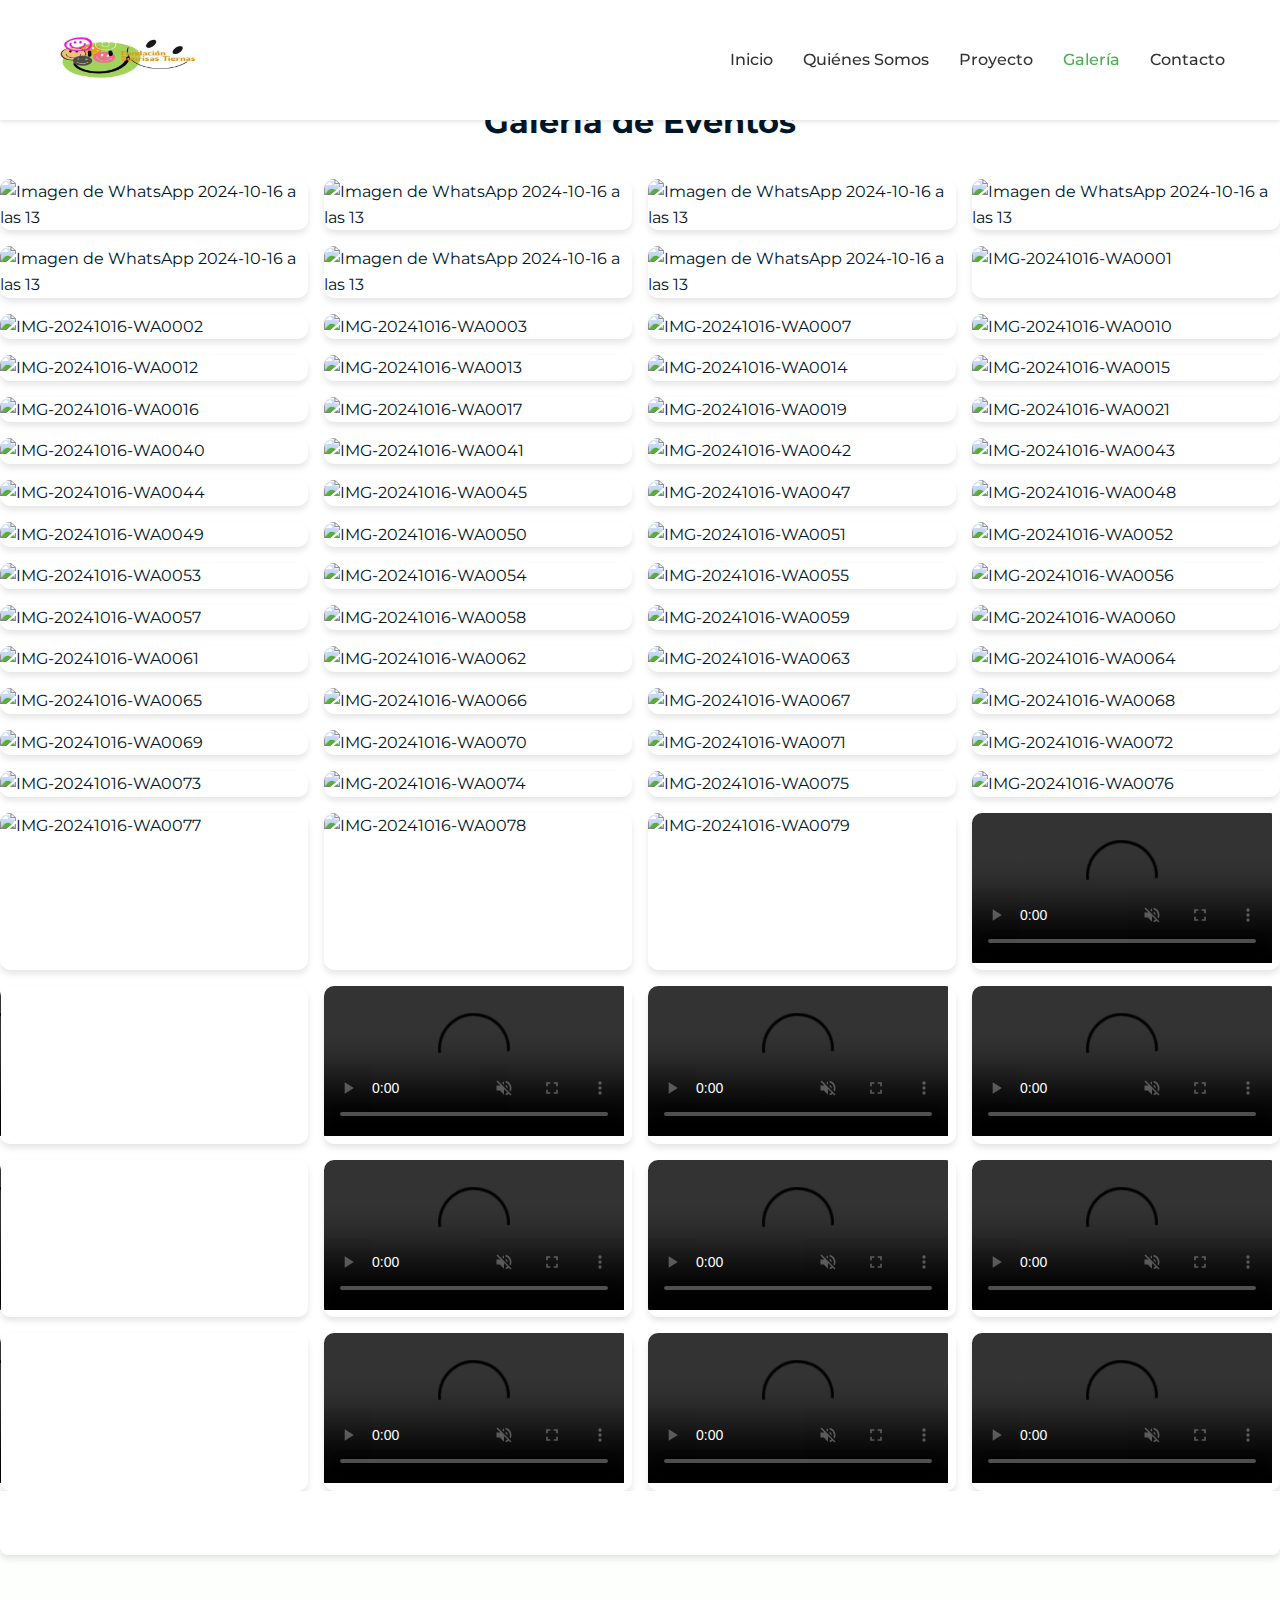
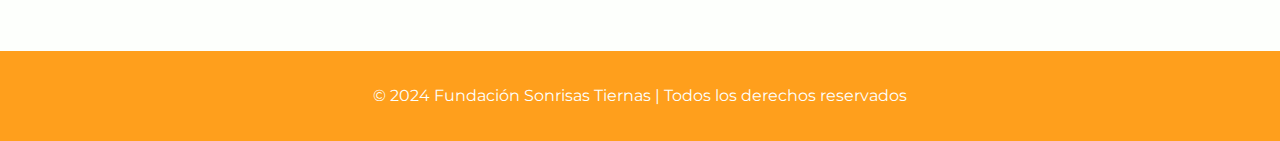
==== galeria.html @ 3984a4a0 "Add files via upload" ====
<!DOCTYPE html>
<html lang="es">
<head>
    <meta charset="UTF-8">
    <meta name="viewport" content="width=device-width, initial-scale=1.0">
    <title>Galería - Fundación Sonrisas Tiernas</title>
    <link href="https://fonts.googleapis.com/css2?family=Montserrat:wght@400;700&family=Lora:ital@0;1&family=Caveat&display=swap" rel="stylesheet">
    <link rel="stylesheet" href="https://cdnjs.cloudflare.com/ajax/libs/font-awesome/5.15.3/css/all.min.css">
    <link rel="stylesheet" href="style/styles.css"> <!-- Asumiendo que tienes un archivo CSS separado -->
</head>
<style>
    #galeria-eventos {
        padding: 4rem 0;
    }

    #galeria-eventos h1 {
        text-align: center;
        margin-bottom: 2rem;
    }

    .gallery {
        display: grid;
        grid-template-columns: repeat(auto-fill, minmax(250px, 1fr));
        gap: 1rem;
    }

    .gallery-item {
        position: relative;
        overflow: hidden;
        border-radius: 10px;
        box-shadow: 0 4px 6px rgba(0, 0, 0, 0.1);
        transition: transform 0.3s ease;
    }

    .gallery-item:hover {
        transform: scale(1.05);
    }

    .gallery-item img {
        width: 100%;
        height: 200px;
        object-fit: cover;
    }

    .gallery-caption {
        position: absolute;
        bottom: 0;
        left: 0;
        right: 0;
        background-color: rgba(0, 0, 0, 0.7);
        color: white;
        padding: 0.5rem;
        font-size: 0.9rem;
        text-align: center;
        opacity: 0;
        transition: opacity 0.3s ease;
    }

    .gallery-item:hover .gallery-caption {
        opacity: 1;
    }

    @media (max-width: 768px) {
        .gallery {
            grid-template-columns: repeat(auto-fill, minmax(200px, 1fr));
        }
    }
</style>
<style>
    .site-header {
        background-color: #ffffff;
        box-shadow: 0 2px 4px rgba(0,0,0,0.1);
        position: fixed;
        top: 0;
        left: 0;
        right: 0;
        z-index: 1000;
    }

    .header-container {
        max-width: 1200px;
        margin: 0 auto;
        padding: 15px;
        display: flex;
        justify-content: space-between;
        align-items: center;
    }

    .logo img {
        height: 50px;
        width: auto;
    }

    .main-nav .nav-links {
        display: flex;
        list-style: none;
        margin: 0;
        padding: 0;
    }

    .main-nav .nav-links li {
        margin-left: 30px;
    }

    .main-nav .nav-links a {
        text-decoration: none;
        color: #333;
        font-weight: 500;
        font-size: 16px;
        transition: color 0.3s ease;
    }

    .main-nav .nav-links a:hover,
    .main-nav .nav-links a.active {
        color: #4CAF50;
    }

    .menu-toggle {
        display: none;
        flex-direction: column;
        cursor: pointer;
    }

    .menu-toggle span {
        width: 25px;
        height: 3px;
        background-color: #333;
        margin-bottom: 5px;
        transition: all 0.3s ease;
    }

    @media (max-width: 768px) {
        .main-nav {
            display: none;
        }

        .menu-toggle {
            display: flex;
        }

        .main-nav.active {
            display: block;
            position: absolute;
            top: 100%;
            left: 0;
            right: 0;
            background-color: #ffffff;
            padding: 20px;
            box-shadow: 0 2px 4px rgba(0,0,0,0.1);
        }

        .main-nav.active .nav-links {
            flex-direction: column;
        }

        .main-nav.active .nav-links li {
            margin: 10px 0;
        }
    }
</style>
<style>
    #galeria-eventos {
        padding: 4rem 0;
    }

    #galeria-eventos h1 {
        text-align: center;
        margin-bottom: 2rem;
    }

    .gallery {
        display: grid;
        grid-template-columns: repeat(auto-fill, minmax(250px, 1fr));
        gap: 1rem;
    }

    .gallery-item {
        position: relative;
        overflow: hidden;
        border-radius: 10px;
        box-shadow: 0 4px 6px rgba(0, 0, 0, 0.1);
        transition: transform 0.3s ease;
    }

    .gallery-item:hover {
        transform: scale(1.05);
    }

    .gallery-item img {
        width: 100%;
        height: 200px;
        object-fit: cover;
    }

    .gallery-caption {
        position: absolute;
        bottom: 0;
        left: 0;
        right: 0;
        background-color: rgba(0, 0, 0, 0.7);
        color: white;
        padding: 0.5rem;
        font-size: 0.9rem;
        text-align: center;
        opacity: 0;
        transition: opacity 0.3s ease;
    }

    .gallery-item:hover .gallery-caption {
        opacity: 1;
    }

    @media (max-width: 768px) {
        .gallery {
            grid-template-columns: repeat(auto-fill, minmax(200px, 1fr));
        }
    }
</style>
<style>
    /* Estilos existentes ... */

    .visualizador {
        display: none;
        position: fixed;
        z-index: 1000;
        left: 0;
        top: 0;
        width: 100%;
        height: 100%;
        overflow: auto;
        background-color: rgba(0,0,0,0.9);
    }

    .contenido-visualizador {
        position: relative;
        margin: auto;
        padding: 0;
        width: 90%;
        max-width: 1200px;
        height: 80%;
    }

    #archivo-actual {
        display: flex;
        justify-content: center;
        align-items: center;
        height: 100%;
    }

    #archivo-actual img,
    #archivo-actual video {
        max-width: 100%;
        max-height: 100%;
        object-fit: contain;
    }

    .cerrar {
        color: #f1f1f1;
        position: absolute;
        top: 10px;
        right: 25px;
        font-size: 35px;
        font-weight: bold;
        cursor: pointer;
    }

    .prev, .next {
        cursor: pointer;
        position: absolute;
        top: 50%;
        width: auto;
        padding: 16px;
        margin-top: -50px;
        color: white;
        font-weight: bold;
        font-size: 20px;
        transition: 0.6s ease;
        border-radius: 0 3px 3px 0;
        user-select: none;
        -webkit-user-select: none;
    }

    .next {
        right: 0;
        border-radius: 3px 0 0 3px;
    }

    .prev:hover, .next:hover {
        background-color: rgba(0, 0, 0, 0.8);
    }

    #caption {
        text-align: center;
        color: #f1f1f1;
        padding: 10px 0;
        height: 50px;
    }
</style>
<body>
    <header class="site-header">
        <div class="header-container">
            <div class="logo">
                <a href="index.html">
                    <img src="./img/logosapoyan/sonrisas.png"" alt="Logo Fundación Sonrisas Tiernas">
                </a>
            </div>
            <nav class="main-nav">
                <ul class="nav-links">
                    <li><a href="index.html">Inicio</a></li>
                    <li><a href="index.html#quienes-somos">Quiénes Somos</a></li>
                    <li><a href="index.html#proyecto-principal">Proyecto</a></li>
                    <li><a href="galeria.html" class="active">Galería</a></li>
                    <li><a href="index.html#contacto">Contacto</a></li>
                </ul>
            </nav>
            <div class="menu-toggle">
                <span></span>
                <span></span>
                <span></span>
            </div>
        </div>
    </header>

    <main>
        <section id="galeria-eventos" class="section">
            <div class="section-container">
                <h1>Galería de Eventos</h1>
                <div id="gallery" class="gallery">
                    <!-- Las imágenes y videos se cargarán aquí dinámicamente -->
                </div>
            </div>
        </section>
    </main>
    
    <!-- Visualizador de archivos -->
    <div id="visualizador" class="visualizador">
        <span class="cerrar">&times;</span>
        <div class="contenido-visualizador">
            <div id="archivo-actual"></div>
            <a class="prev">&#10094;</a>
            <a class="next">&#10095;</a>
        </div>
        <div id="caption"></div>
    </div>

    <footer>
        <p>&copy; 2024 Fundación Sonrisas Tiernas | Todos los derechos reservados</p>
    </footer>

    <script src="script.js"></script> <!-- Si tienes un archivo JavaScript separado -->
</body>

<script>
    // Lista de imágenes en la carpeta 'img/eventos'
    const archivos = [
"img/eventos/Imagen de WhatsApp 2024-10-16 a las 13.43.47_0f27ab57.jpg",
"img/eventos/Imagen de WhatsApp 2024-10-16 a las 13.43.47_8d07e87f.jpg",
"img/eventos/Imagen de WhatsApp 2024-10-16 a las 13.43.50_12e583ed.jpg",
"img/eventos/Imagen de WhatsApp 2024-10-16 a las 13.43.52_f54ebaca.jpg",
"img/eventos/Imagen de WhatsApp 2024-10-16 a las 13.43.58_50ab06eb.jpg",
"img/eventos/Imagen de WhatsApp 2024-10-16 a las 13.43.59_c73c297e.jpg",
"img/eventos/Imagen de WhatsApp 2024-10-16 a las 13.44.06_575d2218.jpg",
"img/eventos/IMG-20241016-WA0001.jpg",
"img/eventos/IMG-20241016-WA0002.jpg",
"img/eventos/IMG-20241016-WA0003.jpg",
"img/eventos/IMG-20241016-WA0007.jpg",
"img/eventos/IMG-20241016-WA0010.jpg",
"img/eventos/IMG-20241016-WA0012.jpg",
"img/eventos/IMG-20241016-WA0013.jpg",
"img/eventos/IMG-20241016-WA0014.jpg",
"img/eventos/IMG-20241016-WA0015.jpg",
"img/eventos/IMG-20241016-WA0016.jpg",
"img/eventos/IMG-20241016-WA0017.jpg",
"img/eventos/IMG-20241016-WA0019.jpg",
"img/eventos/IMG-20241016-WA0021.jpg",
"img/eventos/IMG-20241016-WA0040.jpg",
"img/eventos/IMG-20241016-WA0041.jpg",
"img/eventos/IMG-20241016-WA0042.jpg",
"img/eventos/IMG-20241016-WA0043.jpg",
"img/eventos/IMG-20241016-WA0044.jpg",
"img/eventos/IMG-20241016-WA0045.jpg",
"img/eventos/IMG-20241016-WA0047.jpg",
"img/eventos/IMG-20241016-WA0048.jpg",
"img/eventos/IMG-20241016-WA0049.jpg",
"img/eventos/IMG-20241016-WA0050.jpg",
"img/eventos/IMG-20241016-WA0051.jpg",
"img/eventos/IMG-20241016-WA0052.jpg",
"img/eventos/IMG-20241016-WA0053.jpg",
"img/eventos/IMG-20241016-WA0054.jpg",
"img/eventos/IMG-20241016-WA0055.jpg",
"img/eventos/IMG-20241016-WA0056.jpg",
"img/eventos/IMG-20241016-WA0057.jpg",
"img/eventos/IMG-20241016-WA0058.jpg",
"img/eventos/IMG-20241016-WA0059.jpg",
"img/eventos/IMG-20241016-WA0060.jpg",
"img/eventos/IMG-20241016-WA0061.jpg",
"img/eventos/IMG-20241016-WA0062.jpg",
"img/eventos/IMG-20241016-WA0063.jpg",
"img/eventos/IMG-20241016-WA0064.jpg",
"img/eventos/IMG-20241016-WA0065.jpg",
"img/eventos/IMG-20241016-WA0066.jpg",
"img/eventos/IMG-20241016-WA0067.jpg",
"img/eventos/IMG-20241016-WA0068.jpg",
"img/eventos/IMG-20241016-WA0069.jpg",
"img/eventos/IMG-20241016-WA0070.jpg",
"img/eventos/IMG-20241016-WA0071.jpg",
"img/eventos/IMG-20241016-WA0072.jpg",
"img/eventos/IMG-20241016-WA0073.jpg",
"img/eventos/IMG-20241016-WA0074.jpg",
"img/eventos/IMG-20241016-WA0075.jpg",
"img/eventos/IMG-20241016-WA0076.jpg",
"img/eventos/IMG-20241016-WA0077.jpg",
"img/eventos/IMG-20241016-WA0078.jpg",
"img/eventos/IMG-20241016-WA0079.jpg",
"img/eventos/VID-20241016-WA0001.mp4",
"img/eventos/VID-20241016-WA0002.mp4",
"img/eventos/VID-20241016-WA0003.mp4",
"img/eventos/VID-20241016-WA0014.mp4",
"img/eventos/VID-20241016-WA0015.mp4",
"img/eventos/VID-20241016-WA0016.mp4",
"img/eventos/VID-20241016-WA0017.mp4",
"img/eventos/VID-20241016-WA0018.mp4",
"img/eventos/VID-20241016-WA0019.mp4",
"img/eventos/VID-20241016-WA0020.mp4",
"img/eventos/VID-20241016-WA0021.mp4",
"img/eventos/VID-20241016-WA0022.mp4",
"img/eventos/VID-20241016-WA0023.mp4"
];
const gallery = document.getElementById("gallery");
    const visualizador = document.getElementById("visualizador");
    const archivoActual = document.getElementById("archivo-actual");
    const caption = document.getElementById("caption");
    let indiceActual = 0;

    function cargarGaleria() {
        archivos.forEach((archivo, indice) => {
            const item = document.createElement("div");
            item.classList.add("gallery-item");

            const esVideo = archivo.toLowerCase().endsWith('.mp4');
            const elemento = esVideo ? document.createElement("video") : document.createElement("img");
            
            elemento.src = archivo;
            if (esVideo) {
                elemento.controls = true;
                elemento.muted = true;
            }
            elemento.alt = archivo.split('/').pop().split('.')[0];
            
            item.appendChild(elemento);
            item.onclick = () => abrirVisualizador(indice);
            
            gallery.appendChild(item);
        });
    }

    function abrirVisualizador(indice) {
        visualizador.style.display = "block";
        mostrarArchivo(indice);
    }

    function cerrarVisualizador() {
        visualizador.style.display = "none";
    }

    function mostrarArchivo(indice) {
        indiceActual = indice;
        const archivo = archivos[indiceActual];
        const esVideo = archivo.toLowerCase().endsWith('.mp4');

        archivoActual.innerHTML = '';
        if (esVideo) {
            const video = document.createElement("video");
            video.src = archivo;
            video.controls = true;
            archivoActual.appendChild(video);
        } else {
            const img = document.createElement("img");
            img.src = archivo;
            archivoActual.appendChild(img);
        }

        caption.textContent = archivo.split('/').pop().split('.')[0];
    }

    function cambiarArchivo(n) {
        mostrarArchivo((indiceActual + n + archivos.length) % archivos.length);
    }

    document.querySelector(".cerrar").onclick = cerrarVisualizador;
    document.querySelector(".prev").onclick = () => cambiarArchivo(-1);
    document.querySelector(".next").onclick = () => cambiarArchivo(1);

    cargarGaleria();
</script>
<script>
    document.addEventListener('DOMContentLoaded', function() {
        const menuToggle = document.querySelector('.menu-toggle');
        const mainNav = document.querySelector('.main-nav');

        menuToggle.addEventListener('click', function() {
            mainNav.classList.toggle('active');
            menuToggle.classList.toggle('active');
        });
    });
</script>
<style>
    /* ... otros estilos ... */

    .menu-toggle {
        display: none;
        flex-direction: column;
        cursor: pointer;
        z-index: 1001;
    }

    .menu-toggle span {
        width: 25px;
        height: 3px;
        background-color: #333;
        margin-bottom: 5px;
        transition: all 0.3s ease;
    }

    @media (max-width: 768px) {
        .main-nav {
            display: none;
        }

        .menu-toggle {
            display: flex;
        }

        .main-nav.active {
            display: block;
            position: absolute;
            top: 100%;
            left: 0;
            right: 0;
            background-color: #ffffff;
            padding: 20px;
            box-shadow: 0 2px 4px rgba(0,0,0,0.1);
        }

        .main-nav.active .nav-links {
            flex-direction: column;
        }

        .main-nav.active .nav-links li {
            margin: 10px 0;
        }

        .menu-toggle.active span:nth-child(1) {
            transform: rotate(-45deg) translate(-5px, 6px);
        }

        .menu-toggle.active span:nth-child(2) {
            opacity: 0;
        }

        .menu-toggle.active span:nth-child(3) {
            transform: rotate(45deg) translate(-5px, -6px);
        }
    }
</style>
</html>
---- style/styles.css ----
:root {
    --primary-color: #FF9F1C;
    --secondary-color: #2EC4B6;
    --accent-color: #E71D36;
    --background-color: #FDFFFC;
    --text-color: #011627;
}
* {
    margin: 0;
    padding: 0;
    box-sizing: border-box;
}
body {
    font-family: 'Montserrat', sans-serif;
    line-height: 1.6;
    color: var(--text-color);
    background-color: var(--background-color);
}
.container {
    width: 90%;
    max-width: 1200px;
    margin: 0 auto;
    padding: 0 20px;
}
header {
    background-color: var(--primary-color);
    color: var(--background-color);
    padding: 1rem 0;
    box-shadow: 0 2px 4px rgba(0,0,0,0.1);
}
nav ul {
    list-style-type: none;
    display: flex;
    justify-content: space-around;
}
nav ul li a {
    color: var(--background-color);
    text-decoration: none;
    font-weight: bold;
    transition: color 0.3s ease, transform 0.2s ease;
}
nav ul li a:hover {
    color: var(--accent-color);
    transform: scale(1.05);
}
main {
    padding: 2rem 0;
}
.hero {
    background-image: url('/api/placeholder/1200/600');
    background-size: cover;
    background-position: center;
    height: 70vh;
    display: flex;
    align-items: center;
    justify-content: center;
    text-align: center;
    color: var(--background-color);
    position: relative;
    overflow: hidden;
}
.hero::before {
    content: '';
    position: absolute;
    top: 0;
    left: 0;
    right: 0;
    bottom: 0;
    background: rgba(0,0,0,0.5);
    transition: opacity 0.5s ease;
}
.hero-content {
    position: relative;
    z-index: 1;
}
.hero h1 {
    font-size: 3.5rem;
    margin-bottom: 1rem;
    font-family: 'Caveat', cursive;
    color: var(--primary-color);
    animation: fadeIn 1s ease-in-out;
}
.hero p {
    font-size: 1.2rem;
    max-width: 600px;
    margin: 0 auto;
}
.section {
    margin-bottom: 4rem;
    padding: 2rem;
    background-color: #fff;
    border-radius: 8px;
    box-shadow: 0 4px 6px rgba(0,0,0,0.1);
}
.section h2 {
    color: var(--secondary-color);
    margin-bottom: 1rem;
    font-family: 'Lora', serif;
    font-size: 2rem;
}
.section p {
    margin-bottom: 1rem;
}

/* Estilos del carrusel */
.carousel {
    position: relative;
}

.gallery {
    display: grid;
    grid-template-columns: repeat(auto-fit, minmax(250px, 1fr));
    gap: 1rem;
}

.gallery {
    display: flex;
    overflow-x: auto;
    scroll-behavior: smooth;
    gap: 1rem;
}
.gallery img {
    width: 100%;
    height: 200px;
    object-fit: cover;
    cursor: pointer;
    transition: transform 0.3s ease, box-shadow 0.3s ease;
}
.gallery img:hover {
    transform: scale(1.05);
    box-shadow: 0 4px 8px rgba(0, 0, 0, 0.2);
}
.cta-button {
    display: inline-block;
    background-color: var(--accent-color);
    color: var(--background-color);
    padding: 0.75rem 1.5rem;
    border-radius: 25px;
    font-size: 1rem;
    font-weight: bold;
    text-decoration: none;
    transition: background-color 0.3s ease;
}
.cta-button:hover {
    background-color: var(--secondary-color);
}
footer {
    text-align: center;
    padding: 2rem 0;
    background-color: var(--primary-color);
    color: var(--background-color);
    position: relative;
    bottom: 0;
    width: 100%;
}
@media (max-width: 768px) {
    nav ul {
        flex-direction: column;
        align-items: center;
    }
    .hero h1 {
        font-size: 2.5rem;
    }
    .hero p {
        font-size: 1rem;
    }
}


/* Estilos para el modal de la imagen */
.image-modal {
    display: none;
    position: fixed;
    z-index: 9999;
    padding-top: 60px;
    left: 0;
    top: 0;
    width: 100%;
    height: 100%;
    overflow: auto;
    background-color: rgba(0, 0, 0, 0.8);
}

.modal-content {
    margin: auto;
    display: block;
    width: 80%;
    max-width: 700px;
}

.modal-content {
    animation: zoom 0.6s;
}

@keyframes zoom {
    from {transform: scale(0);}
    to {transform: scale(1);}
}

.close {
    position: absolute;
    top: 20px;
    right: 35px;
    color: #fff;
    font-size: 40px;
    font-weight: bold;
    transition: 0.3s;
    cursor: pointer;
}

.close:hover,
.close:focus {
    color: #bbb;
    text-decoration: none;
    cursor: pointer;
}

#caption {
    text-align: center;
    color: #ccc;
    padding: 10px 0;
    height: 150px;
    font-size: 16px;
}
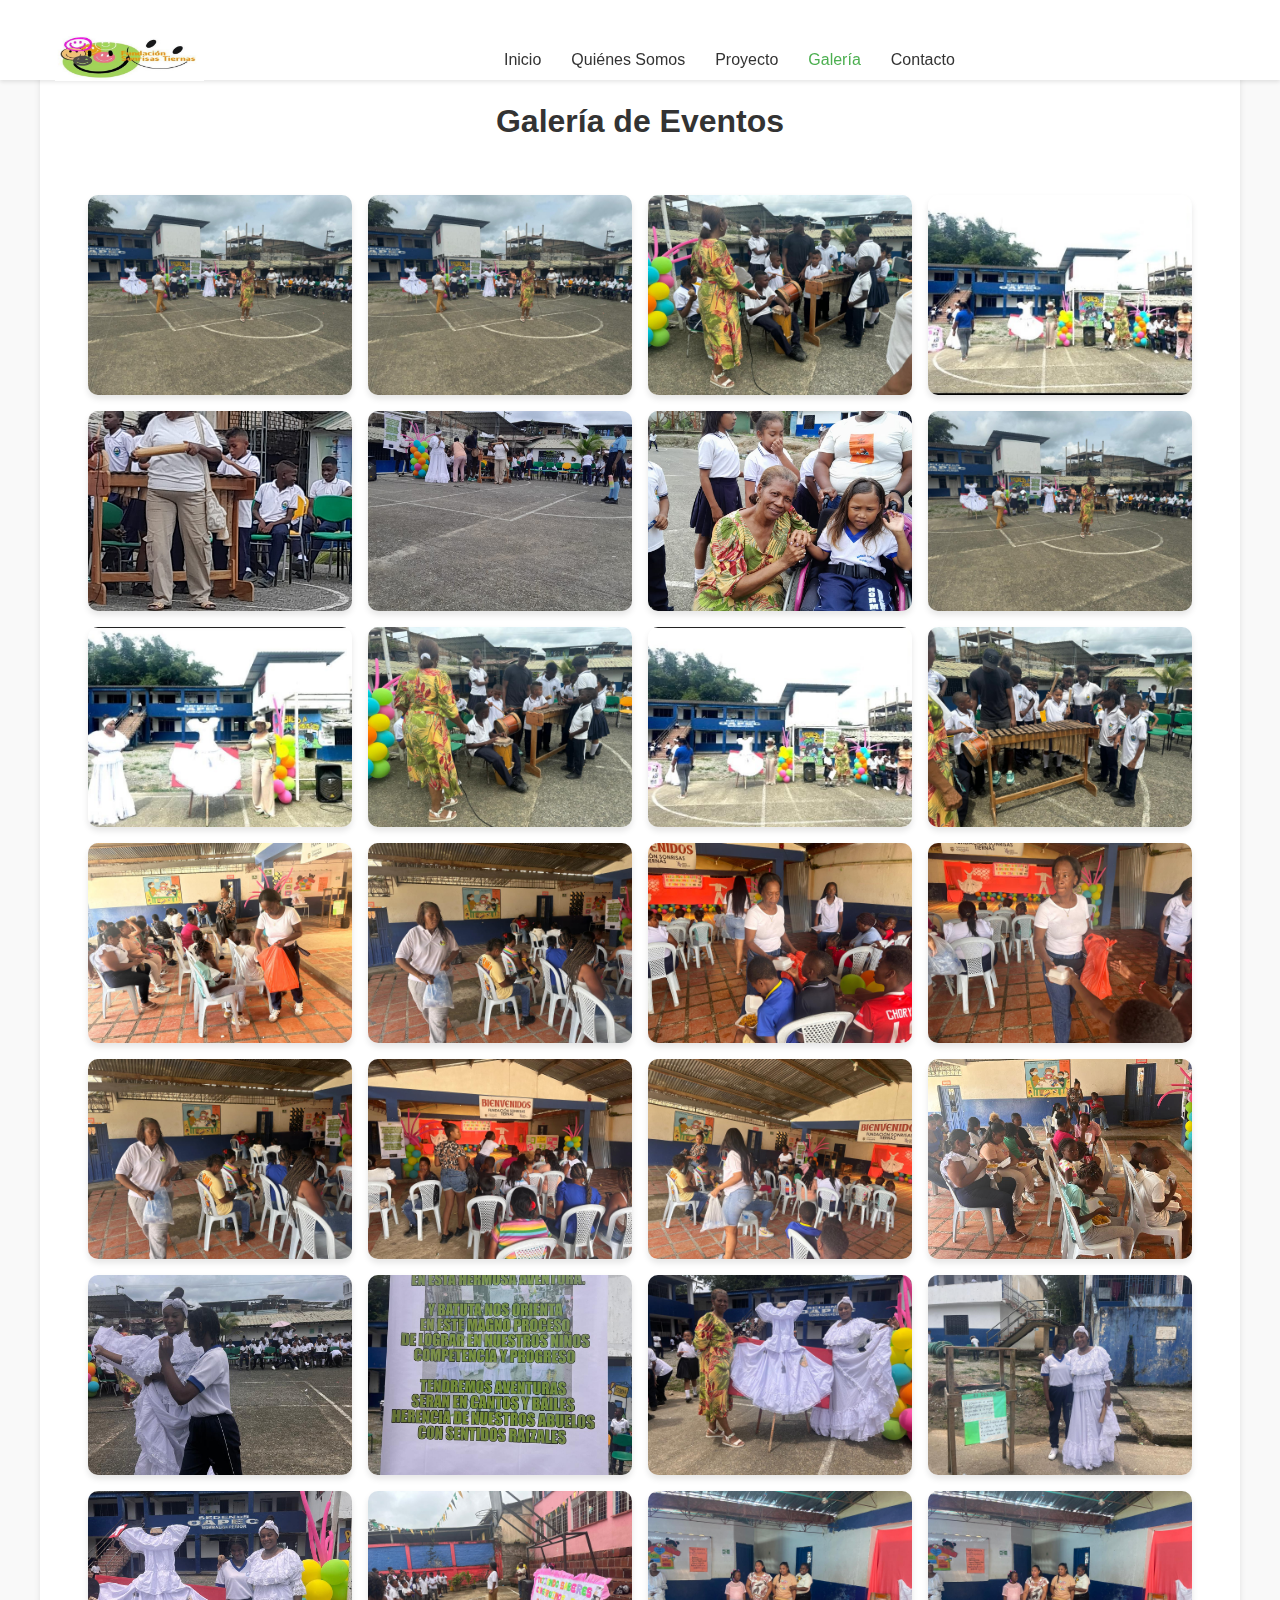
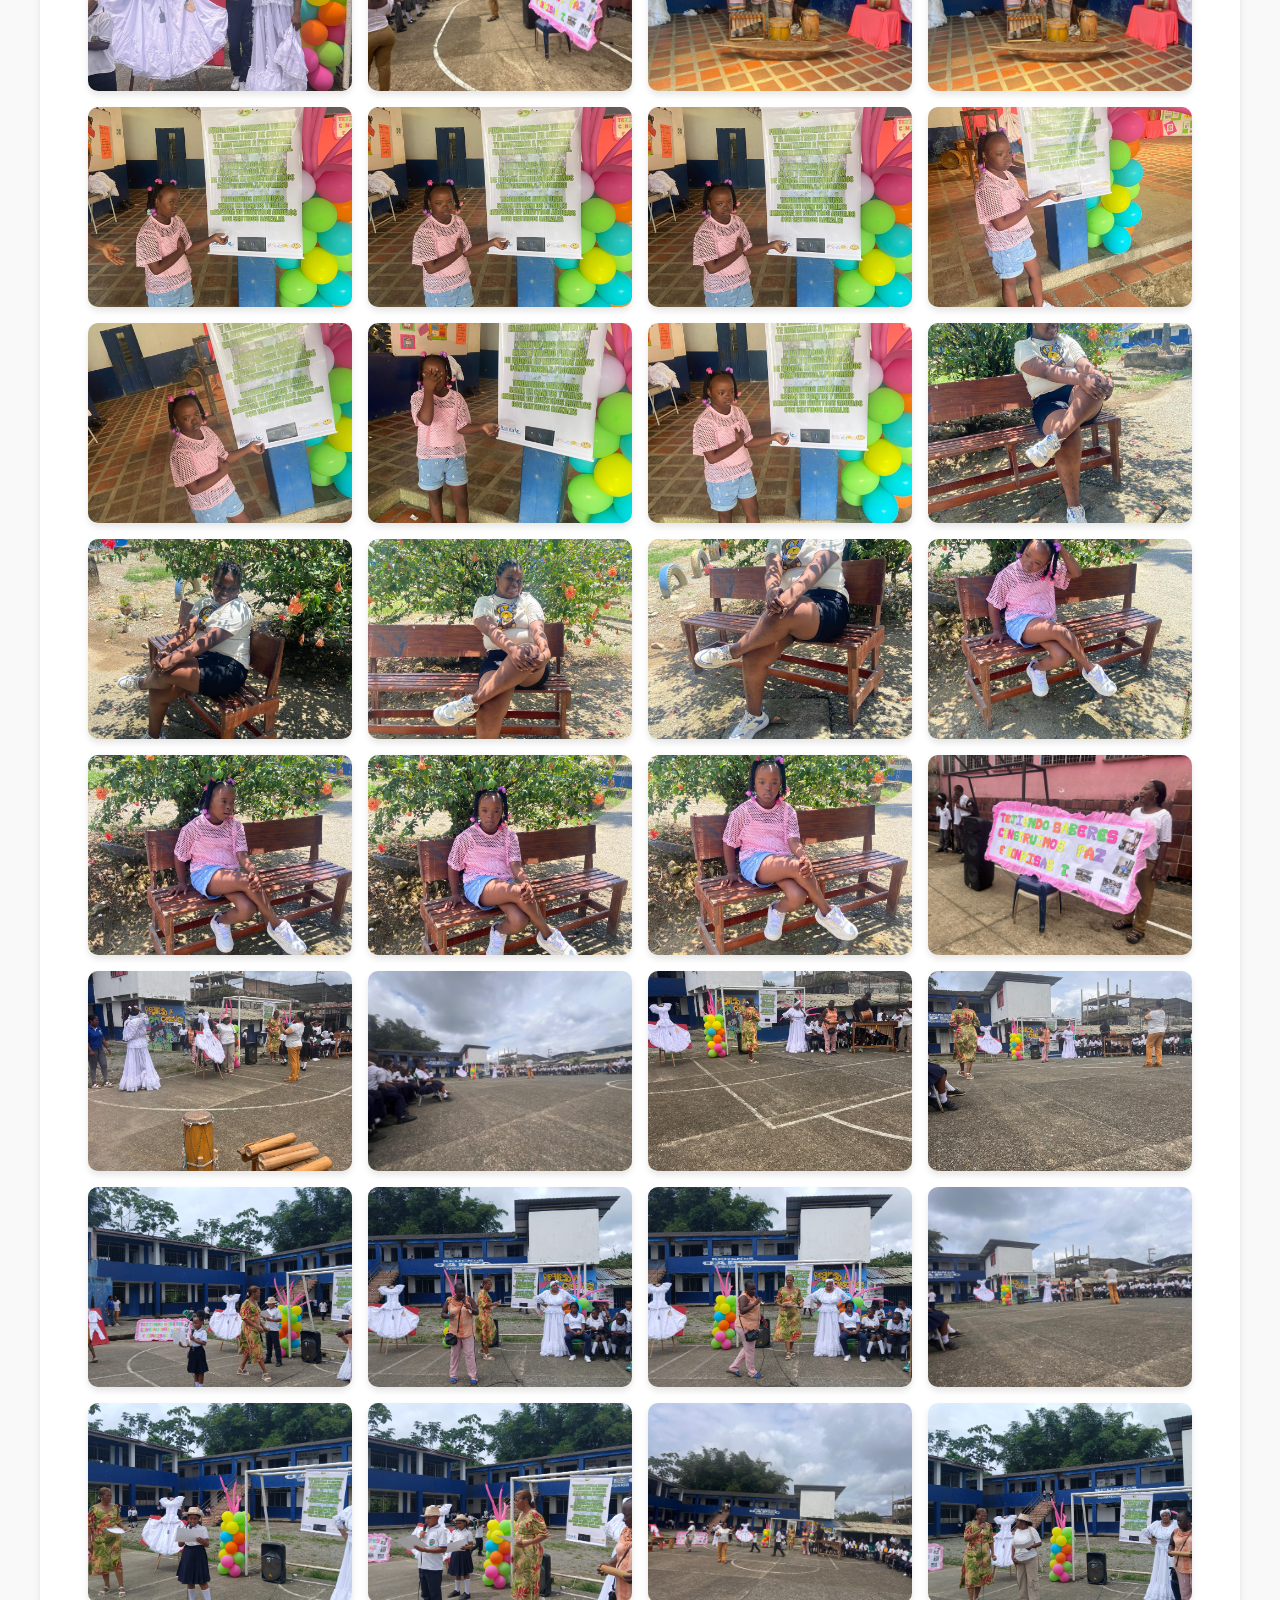
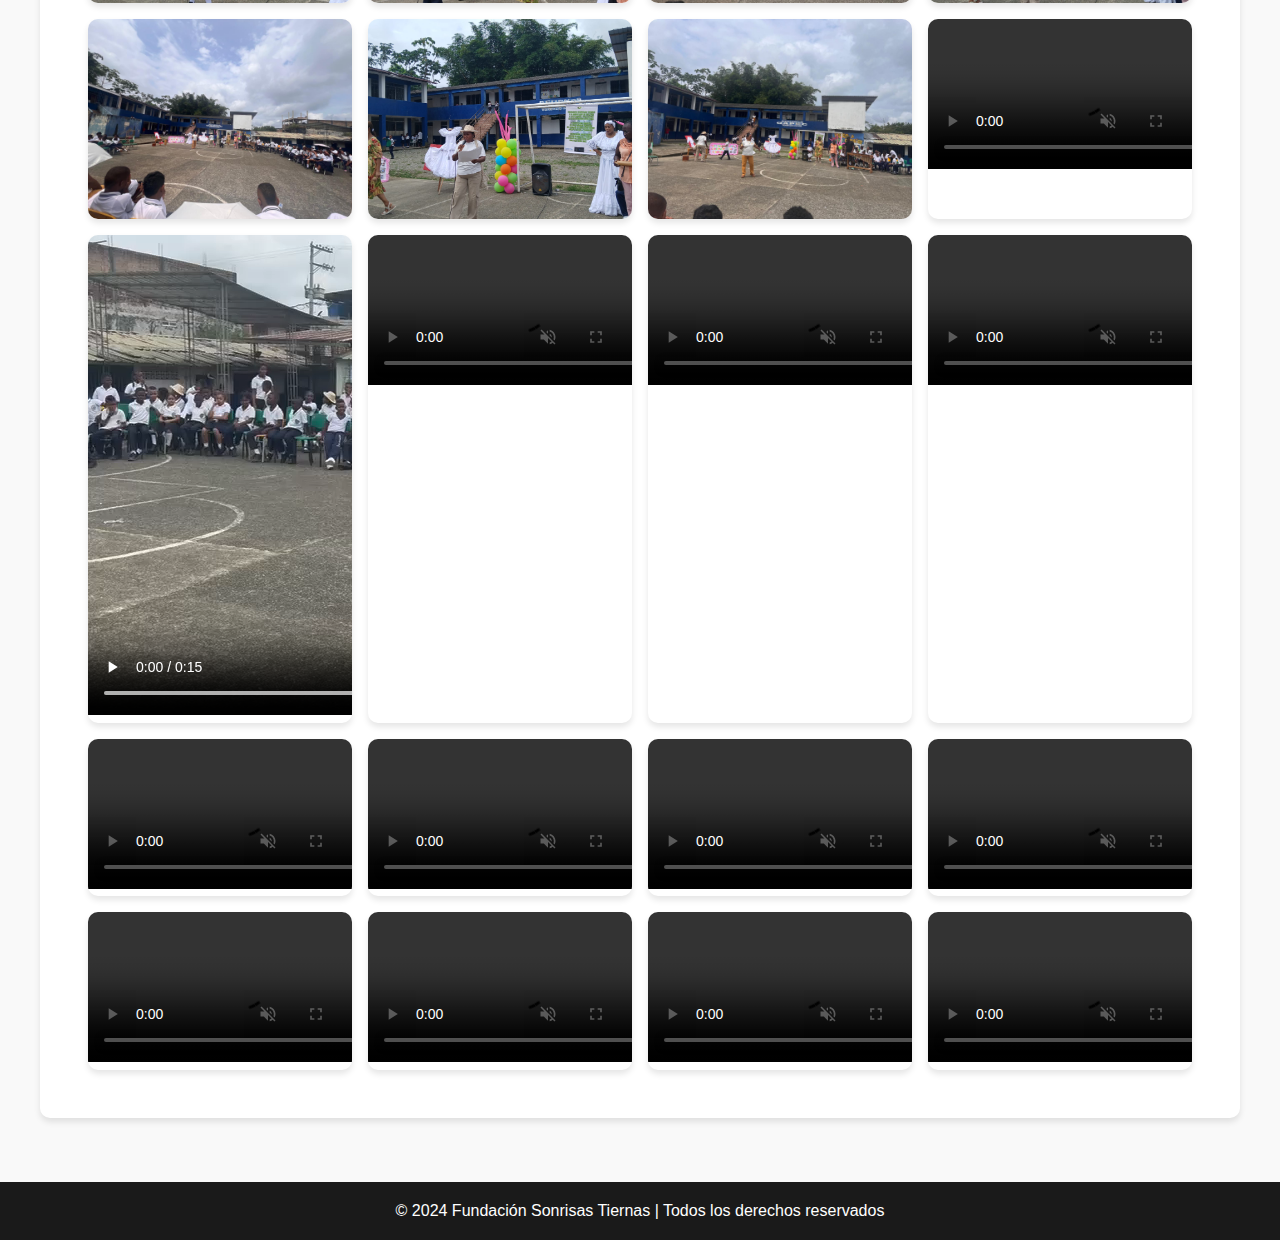
==== commit a5c85935: "Update galeria.html" ====
--- a/galeria.html
+++ b/galeria.html
@@ -75,6 +75,7 @@
         left: 0;
         right: 0;
         z-index: 1000;
+        height: 80px; /* Ajusta este valor según la altura real de tu header */
     }
 
     .header-container {
@@ -262,6 +263,15 @@
         font-size: 35px;
         font-weight: bold;
         cursor: pointer;
+        z-index: 1002; /* Asegura que esté por encima de otros elementos */
+    }
+
+    @media (max-width: 768px) {
+        .cerrar {
+            top: 5px;
+            right: 15px;
+            font-size: 30px;
+        }
     }
 
     .prev, .next {
@@ -461,7 +471,22 @@
 
     function cerrarVisualizador() {
         visualizador.style.display = "none";
-    }
+        // Si hay un video reproduciéndose, lo pausamos
+        const videoActual = archivoActual.querySelector('video');
+        if (videoActual) {
+            videoActual.pause();
+        }
+    }
+
+    // Asegúrate de que este código esté presente
+    document.querySelector(".cerrar").addEventListener('click', cerrarVisualizador);
+
+    // Añade esta función para cerrar el visualizador al tocar fuera de la imagen/video
+    visualizador.addEventListener('click', function(event) {
+        if (event.target === visualizador) {
+            cerrarVisualizador();
+        }
+    });
 
     function mostrarArchivo(indice) {
         indiceActual = indice;
@@ -563,4 +588,4 @@
         }
     }
 </style>
-</html>+</html>
--- a/style/styles.css
+++ b/style/styles.css
@@ -1,224 +1,732 @@
-:root {
-    --primary-color: #FF9F1C;
-    --secondary-color: #2EC4B6;
-    --accent-color: #E71D36;
-    --background-color: #FDFFFC;
-    --text-color: #011627;
-}
+/* proyecto principañ */
+
+#proyecto-principal {
+    background-color: #f8f8f8;
+    padding: 4rem 0;
+}
+
+#proyecto-principal h2 {
+    text-align: center;
+    color: #333;
+    margin-bottom: 2rem;
+}
+
+.proyecto-content {
+    max-width: 800px;
+    margin: 0 auto;
+    background-color: white;
+    padding: 2rem;
+    border-radius: 10px;
+    box-shadow: 0 4px 6px rgba(0, 0, 0, 0.1);
+}
+
+.proyecto-content h3 {
+    color: #ff5733;
+    font-size: 1.5rem;
+    margin-bottom: 1rem;
+    text-align: center;
+}
+
+.proyecto-descripcion {
+    font-style: italic;
+    text-align: center;
+    margin-bottom: 1.5rem;
+    color: #666;
+}
+
+.proyecto-detalles p {
+    margin-bottom: 1rem;
+}
+
+.proyecto-detalles ul {
+    list-style-type: none;
+    padding-left: 0;
+}
+
+.proyecto-detalles li {
+    margin-bottom: 0.5rem;
+    padding-left: 1.5rem;
+    position: relative;
+}
+
+.proyecto-detalles li::before {
+    content: "•";
+    color: #ff5733;
+    position: absolute;
+    left: 0;
+}
+
+@media (max-width: 768px) {
+    .proyecto-content {
+        padding: 1.5rem;
+    }
+
+    .proyecto-content h3 {
+        font-size: 1.3rem;
+    }
+}
+
+
+/* Complas y logos */
+
+#invitacion {
+    background-color: #f8f8f8;
+    padding: 3rem 0;
+}
+
+/* .section-container {
+    display: flex;
+    justify-content: center;
+    align-items: center;
+    flex-wrap: wrap;
+    max-width: 1200px;
+    margin: 0 auto;
+} */
+
+.logo-container {
+    flex: 1;
+    text-align: center;
+    margin-bottom: 2rem;
+}
+
+.fundacion-logo {
+    max-width: 200px;
+    height: auto;
+}
+
+.coplas-container {
+    flex: 2;
+    padding: 0 2rem;
+}
+
+.coplas-container h2 {
+    text-align: center;
+    color: #ff5733;
+    margin-bottom: 1.5rem;
+}
+
+.coplas {
+    font-style: italic;
+    text-align: center;
+}
+
+.coplas p {
+    margin-bottom: 1.5rem;
+    line-height: 1.6;
+}
+
+@media (max-width: 768px) {
+    .section-container {
+        flex-direction: column;
+    }
+
+    .logo-container, .coplas-container {
+        flex: 1 1 100%;
+    }
+}
+
+/* Galeria */
+
+.gallery {
+    display: grid;
+    grid-template-columns: repeat(auto-fill, minmax(250px, 1fr));
+    gap: 1rem;
+    padding: 1rem;
+}
+
+
+
+.gallery-item.hidden {
+    display: none;
+}
+
+.toggle-gallery-btn {
+    display: block;
+    margin: 2rem auto;
+    padding: 10px 20px;
+    background-color: #ff5733;
+    color: white;
+    border: none;
+    border-radius: 5px;
+    cursor: pointer;
+    transition: background-color 0.3s ease;
+}
+
+.toggle-gallery-btn:hover {
+    background-color: #e64a2e;
+}
+
+
+/* Galeria items */
+
+.gallery-item {
+    position: relative;
+    overflow: hidden;
+    border-radius: 10px;
+    box-shadow: 0 4px 6px rgba(0, 0, 0, 0.1);
+    transition: transform 0.3s ease;
+}
+
+.gallery-item:hover {
+    transform: scale(1.05);
+}
+
+.gallery-item img {
+    width: 100%;
+    height: 200px;
+    object-fit: cover;
+    display: block;
+}
+
+.gallery-caption {
+    position: absolute;
+    bottom: 0;
+    left: 0;
+    right: 0;
+    background-color: rgba(0, 0, 0, 0.7);
+    color: white;
+    padding: 0.5rem;
+    font-size: 0.9rem;
+    text-align: center;
+    opacity: 0;
+    transition: opacity 0.3s ease;
+}
+
+.gallery-item:hover .gallery-caption {
+    opacity: 1;
+}
+
+@media (max-width: 768px) {
+    .gallery {
+        grid-template-columns: repeat(auto-fill, minmax(200px, 1fr));
+    }
+}
+
+
+
+/* Estilos para el botón "Leer más" y el texto expandible */
+.texto-expandible {
+    max-height: 0;
+    overflow: hidden;
+    transition: max-height 0.5s ease-out;
+}
+
+.texto-expandible.expandido {
+    max-height: 1000px; /* Ajusta este valor según la longitud de tu contenido */
+}
+
+.leer-mas-btn {
+    background-color: #ff5733;
+    color: white;
+    border: none;
+    padding: 10px 20px;
+    margin-top: 20px;
+    cursor: pointer;
+    border-radius: 5px;
+    transition: background-color 0.3s ease;
+}
+
+.leer-mas-btn:hover {
+    background-color: #e64a2e;
+}
+
+
+
+/* General reset */
 * {
     margin: 0;
     padding: 0;
     box-sizing: border-box;
 }
+
 body {
-    font-family: 'Montserrat', sans-serif;
+    font-family: 'Segoe UI', Tahoma, Geneva, Verdana, sans-serif;
     line-height: 1.6;
-    color: var(--text-color);
-    background-color: var(--background-color);
-}
-.container {
-    width: 90%;
+    color: #333;
+    background-color: #f9f9f9;
+    overflow-x: hidden;
+}
+
+/* Header and Navigation */
+header {
+    background-color: #1a1a1a;
+    color: white;
+    padding: 1rem 0;
+    position: sticky;
+    top: 0;
+    z-index: 1000;
+}
+
+.menu-icon {
+    display: none;
+    font-size: 2rem;
+    cursor: pointer;
+    color: rgb(255, 255, 255);
+    padding-right: 1rem;
+}
+
+nav {
+    display: flex;
+    justify-content: space-between;
+    align-items: center;
     max-width: 1200px;
     margin: 0 auto;
-    padding: 0 20px;
-}
-header {
-    background-color: var(--primary-color);
-    color: var(--background-color);
-    padding: 1rem 0;
-    box-shadow: 0 2px 4px rgba(0,0,0,0.1);
-}
-nav ul {
-    list-style-type: none;
-    display: flex;
-    justify-content: space-around;
-}
-nav ul li a {
-    color: var(--background-color);
+    padding: 0 1rem;
+}
+
+.nav-list {
+    display: flex;
+    list-style: none;
+}
+
+.nav-list li {
+    margin-left: 2rem;
+}
+
+.nav-list a {
+    color: white;
+    text-decoration: none;
+    font-size: 1.2rem;
+    transition: color 0.3s;
+}
+
+.nav-list a:hover {
+    color: #ffcc00;
+}
+
+/* Hero section */
+
+.hero-content {
+    position: relative;
+    text-align: center;
+    color: rgb(246, 246, 246); /* Cambia el color del texto a blanco o otro color que contraste */
+    padding: 20px;
+}
+
+.hero-content h1 {
+    font-size: 3rem; /* Ajusta el tamaño de la fuente según sea necesario */
+    text-shadow: 2px 2px 4px rgba(0, 0, 0, 0.7); /* Sombra para destacar el texto */
+}
+
+.hero-content p {
+    font-size: 1.5rem; /* Ajusta el tamaño de la fuente según sea necesario */
+    margin: 10px 0;
+    text-shadow: 1px 1px 2px rgba(0, 0, 0, 0.7); /* Sombra para destacar el texto */
+}
+
+
+.hero h1 {
+    font-size: 3rem;
+    margin-bottom: 1rem;
+    text-transform: uppercase;
+}
+
+.hero p {
+    font-size: 1.5rem;
+    margin-bottom: 2rem;
+}
+
+.cta-button {
+    background-color: #ff5733; /* Cambia a un color de botón que destaque */
+    color: white;
+    padding: 10px 20px;
+    border: none;
+    border-radius: 5px;
     text-decoration: none;
     font-weight: bold;
-    transition: color 0.3s ease, transform 0.2s ease;
-}
-nav ul li a:hover {
-    color: var(--accent-color);
-    transform: scale(1.05);
-}
-main {
-    padding: 2rem 0;
-}
-.hero {
-    background-image: url('/api/placeholder/1200/600');
-    background-size: cover;
-    background-position: center;
-    height: 70vh;
-    display: flex;
+    transition: background-color 0.3s;
+}
+
+
+
+
+.cta-button:hover {
+    background-color: #c0392b; /* Color al pasar el ratón */
+}
+
+/* Sections */
+.section {
+    padding: 4rem 2rem;
+    max-width: 1200px;
+    margin: 0 auto;
+    text-align: center;
+}
+
+.section h2 {
+    font-size: 2.5rem;
+    margin-bottom: 2rem;
+    color: #1a1a1a;
+}
+
+.section p {
+    font-size: 1.2rem;
+    color: #666;
+}
+
+/* Gallery / Carousel */
+/* .carousel {
+    display: flex;
+    flex-direction: column;
     align-items: center;
-    justify-content: center;
-    text-align: center;
-    color: var(--background-color);
+    overflow: hidden;
     position: relative;
-    overflow: hidden;
-}
-.hero::before {
-    content: '';
-    position: absolute;
-    top: 0;
-    left: 0;
-    right: 0;
-    bottom: 0;
-    background: rgba(0,0,0,0.5);
-    transition: opacity 0.5s ease;
-}
-.hero-content {
-    position: relative;
-    z-index: 1;
-}
-.hero h1 {
-    font-size: 3.5rem;
-    margin-bottom: 1rem;
-    font-family: 'Caveat', cursive;
-    color: var(--primary-color);
-    animation: fadeIn 1s ease-in-out;
-}
-.hero p {
-    font-size: 1.2rem;
-    max-width: 600px;
-    margin: 0 auto;
-}
-.section {
-    margin-bottom: 4rem;
-    padding: 2rem;
-    background-color: #fff;
-    border-radius: 8px;
-    box-shadow: 0 4px 6px rgba(0,0,0,0.1);
-}
-.section h2 {
-    color: var(--secondary-color);
-    margin-bottom: 1rem;
-    font-family: 'Lora', serif;
-    font-size: 2rem;
-}
-.section p {
-    margin-bottom: 1rem;
-}
-
-/* Estilos del carrusel */
-.carousel {
-    position: relative;
-}
-
-.gallery {
-    display: grid;
-    grid-template-columns: repeat(auto-fit, minmax(250px, 1fr));
-    gap: 1rem;
-}
-
-.gallery {
-    display: flex;
-    overflow-x: auto;
-    scroll-behavior: smooth;
-    gap: 1rem;
-}
-.gallery img {
-    width: 100%;
-    height: 200px;
-    object-fit: cover;
+} */
+
+/* .carousel-images {
+        display: flex;
+        width: max-content; */
+        /* animation: scroll 90s linear infinite;  */
+    /* } */
+
+/* .carousel-images img {
+    max-width: 100%;
+    max-height: 400px;
     cursor: pointer;
-    transition: transform 0.3s ease, box-shadow 0.3s ease;
-}
-.gallery img:hover {
-    transform: scale(1.05);
-    box-shadow: 0 4px 8px rgba(0, 0, 0, 0.2);
-}
-.cta-button {
-    display: inline-block;
-    background-color: var(--accent-color);
-    color: var(--background-color);
-    padding: 0.75rem 1.5rem;
-    border-radius: 25px;
-    font-size: 1rem;
-    font-weight: bold;
-    text-decoration: none;
-    transition: background-color 0.3s ease;
-}
-.cta-button:hover {
-    background-color: var(--secondary-color);
-}
-footer {
-    text-align: center;
-    padding: 2rem 0;
-    background-color: var(--primary-color);
-    color: var(--background-color);
-    position: relative;
-    bottom: 0;
-    width: 100%;
-}
-@media (max-width: 768px) {
-    nav ul {
-        flex-direction: column;
-        align-items: center;
-    }
-    .hero h1 {
-        font-size: 2.5rem;
-    }
-    .hero p {
-        font-size: 1rem;
-    }
-}
-
-
-/* Estilos para el modal de la imagen */
+    border-radius: 5px;
+    margin: 0 5px;
+} */
+
+/* Image Modal */
 .image-modal {
     display: none;
     position: fixed;
-    z-index: 9999;
-    padding-top: 60px;
+    z-index: 1001;
     left: 0;
     top: 0;
     width: 100%;
     height: 100%;
-    overflow: auto;
     background-color: rgba(0, 0, 0, 0.8);
 }
 
 .modal-content {
-    margin: auto;
     display: block;
-    width: 80%;
-    max-width: 700px;
-}
-
-.modal-content {
-    animation: zoom 0.6s;
-}
-
-@keyframes zoom {
-    from {transform: scale(0);}
-    to {transform: scale(1);}
+    margin: 15% auto;
+    max-width: 80%;
+    border-radius: 5px;
+}
+
+#caption {
+    color: white;
+    text-align: center;
+    margin: 1rem;
 }
 
 .close {
     position: absolute;
-    top: 20px;
-    right: 35px;
-    color: #fff;
-    font-size: 40px;
+    top: 10px;
+    right: 25px;
+    font-size: 2rem;
     font-weight: bold;
-    transition: 0.3s;
+    color: white;
     cursor: pointer;
 }
 
-.close:hover,
-.close:focus {
-    color: #bbb;
+.close:hover {
+    color: #ffcc00;
+}
+
+/* Location Section */
+#map {
+    margin-top: 2rem;
+    border-radius: 5px;
+    box-shadow: 0 4px 8px rgba(0, 0, 0, 0.1);
+}
+
+/* Footer */
+footer {
+    background-color: #1a1a1a;
+    color: white;
+    text-align: center;
+    padding: 1rem 0;
+}
+
+footer a {
+    color: #ffcc00;
     text-decoration: none;
-    cursor: pointer;
-}
-
-#caption {
-    text-align: center;
-    color: #ccc;
-    padding: 10px 0;
+}
+
+footer a:hover {
+    text-decoration: underline;
+}
+
+/* Responsive Styles */
+@media (max-width: 768px) {
+    .nav-list {
+        display: none;
+        flex-direction: column;
+        position: absolute;
+        top: 60px;
+        right: 0;
+        background-color: #1a1a1a;
+        width: 100%;
+        padding: 1rem;
+    }
+
+    .nav-list li {
+        margin: 1rem 0;
+    }
+
+    .menu-icon {
+        display: none;
+        font-size: 2rem;
+        cursor: pointer;
+        color: rgb(255, 255, 255);
+        padding-right: 1rem;
+    }
+    .hamburger-icon {
+        margin-right: 10px;
+        color: #a3b7ba; /* Color naranja que hemos usado en otras partes */
+    }
+    .fundacion-nombre {
+        font-size: 1rem; /* Tamaño de fuente más pequeño */
+        font-weight: normal; /* Peso de fuente normal */
+    }
+    /* Estilos responsivos */
+    @media (max-width: 768px) {
+        .menu-icon {
+            display: flex;
+            align-items: center;
+        }
+
+        .nav-list {
+            display: none;
+            flex-direction: column;
+            position: absolute;
+            top: 60px;
+            left: 0;
+            background-color: #1a1a1a;
+            width: 100%;
+            padding: 1rem;
+        }
+
+        .nav-list li {
+            margin: 1rem 0;
+        }
+
+        .nav-list.show {
+            display: flex;
+        }
+    }
+
+
+    .nav-list.show {
+        display: flex;
+    }
+
+    .hero h1 {
+        font-size: 2rem;
+    }
+
+    .hero p {
+        font-size: 1rem;
+    }
+}
+
+
+
+/* ubicacion */
+
+#ubicacion iframe {
+    width: 100%; /* El iframe ocupará el 100% del ancho disponible */
+    height: 300px; /* Ajusta la altura como prefieras */
+    max-width: 600px; /* Límite máximo del ancho en pantallas grandes */
+    border: 0; /* Elimina el borde */
+}
+
+/* Ajustes específicos para pantallas más pequeñas */
+@media (max-width: 768px) {
+    #ubicacion iframe {
+        height: 250px; /* Disminuye la altura en pantallas pequeñas */
+    }
+}
+
+@media (max-width: 480px) {
+    #ubicacion iframe {
+        height: 200px; /* Ajusta la altura para pantallas aún más pequeñas */
+    }
+}
+
+
+/* Estilos para las secciones mejoradas */
+.section {
+    padding: 4rem 2rem;
+    max-width: 1200px;
+    margin: 0 auto;
+    text-align: center;
+}
+
+.section-container {
+    background-color: #ffffff;
+    border-radius: 10px;
+    box-shadow: 0 4px 6px rgba(0, 0, 0, 0.1);
+    padding: 2rem;
+    transition: transform 0.3s ease-in-out;
+}
+
+.section-container:hover {
+    transform: translateY(-5px);
+}
+
+.section-icon {
+    font-size: 3rem;
+    color: #ff5733;
+    margin-bottom: 1rem;
+}
+
+.section h2 {
+    font-size: 2.5rem;
+    margin-bottom: 2rem;
+    color: #1a1a1a;
+}
+
+.section-content {
+    font-size: 1.1rem;
+    color: #666;
+    line-height: 1.6;
+}
+
+.logros-list {
+    list-style-type: none;
+    padding: 0;
+    text-align: left;
+}
+
+.logros-list li {
+    margin-bottom: 1rem;
+    display: flex;
+    align-items: center;
+}
+
+.logros-list i {
+    color: #ff5733;
+    margin-right: 10px;
+}
+
+/* Animación para los iconos */
+@keyframes iconPulse {
+    0% { transform: scale(1); }
+    50% { transform: scale(1.1); }
+    100% { transform: scale(1); }
+}
+
+.section-icon {
+    animation: iconPulse 2s infinite;
+}
+
+/* Estilos responsivos */
+@media (max-width: 768px) {
+    .section {
+        padding: 2rem 1rem;
+    }
+
+    .section h2 {
+        font-size: 2rem;
+    }
+
+    .section-content {
+        font-size: 1rem;
+    }
+}
+
+
+
+#apoyan {
+    background-color: #f8f8f8;
+    padding: 2rem 0;
+}
+
+#apoyan h2 {
+    text-align: center;
+    margin-bottom: 2rem;
+    color: #333;
+}
+
+.logos-container {
+    display: flex;
+    justify-content: center;
+    align-items: center;
+    flex-wrap: wrap;
+    gap: 2rem;
+}
+
+.logo-item {
+    width: 150px;
     height: 150px;
-    font-size: 16px;
-}+    display: flex;
+    justify-content: center;
+    align-items: center;
+    background-color: white;
+    border-radius: 10px;
+    box-shadow: 0 2px 5px rgba(0,0,0,0.1);
+    transition: transform 0.3s ease;
+}
+
+.logo-item:hover {
+    transform: translateY(-5px);
+}
+
+.logo-item img {
+    max-width: 80%;
+    max-height: 80%;
+    object-fit: contain;
+}
+
+@media (max-width: 768px) {
+    .logo-item {
+        width: 120px;
+        height: 120px;
+    }
+}
+
+
+
+
+#contacto {
+    background-color: #f8f8f8;
+    padding: 3rem 0;
+}
+
+#contacto h2 {
+    text-align: center;
+    color: #333;
+    margin-bottom: 2rem;
+}
+
+.contact-info {
+    display: flex;
+    flex-direction: column;
+    align-items: center;
+    gap: 1.5rem;
+}
+
+.contact-item {
+    display: flex;
+    align-items: center;
+    gap: 1rem;
+}
+
+.contact-item i {
+    font-size: 1.5rem;
+    color: #ff5733;
+}
+
+.contact-item p {
+    margin: 0;
+    font-size: 1.1rem;
+}
+
+.contact-item a {
+    color: #333;
+    text-decoration: none;
+    transition: color 0.3s ease;
+}
+
+.contact-item a:hover {
+    color: #ff5733;
+}
+
+@media (max-width: 768px) {
+    .contact-info {
+        align-items: flex-start;
+    }
+}
